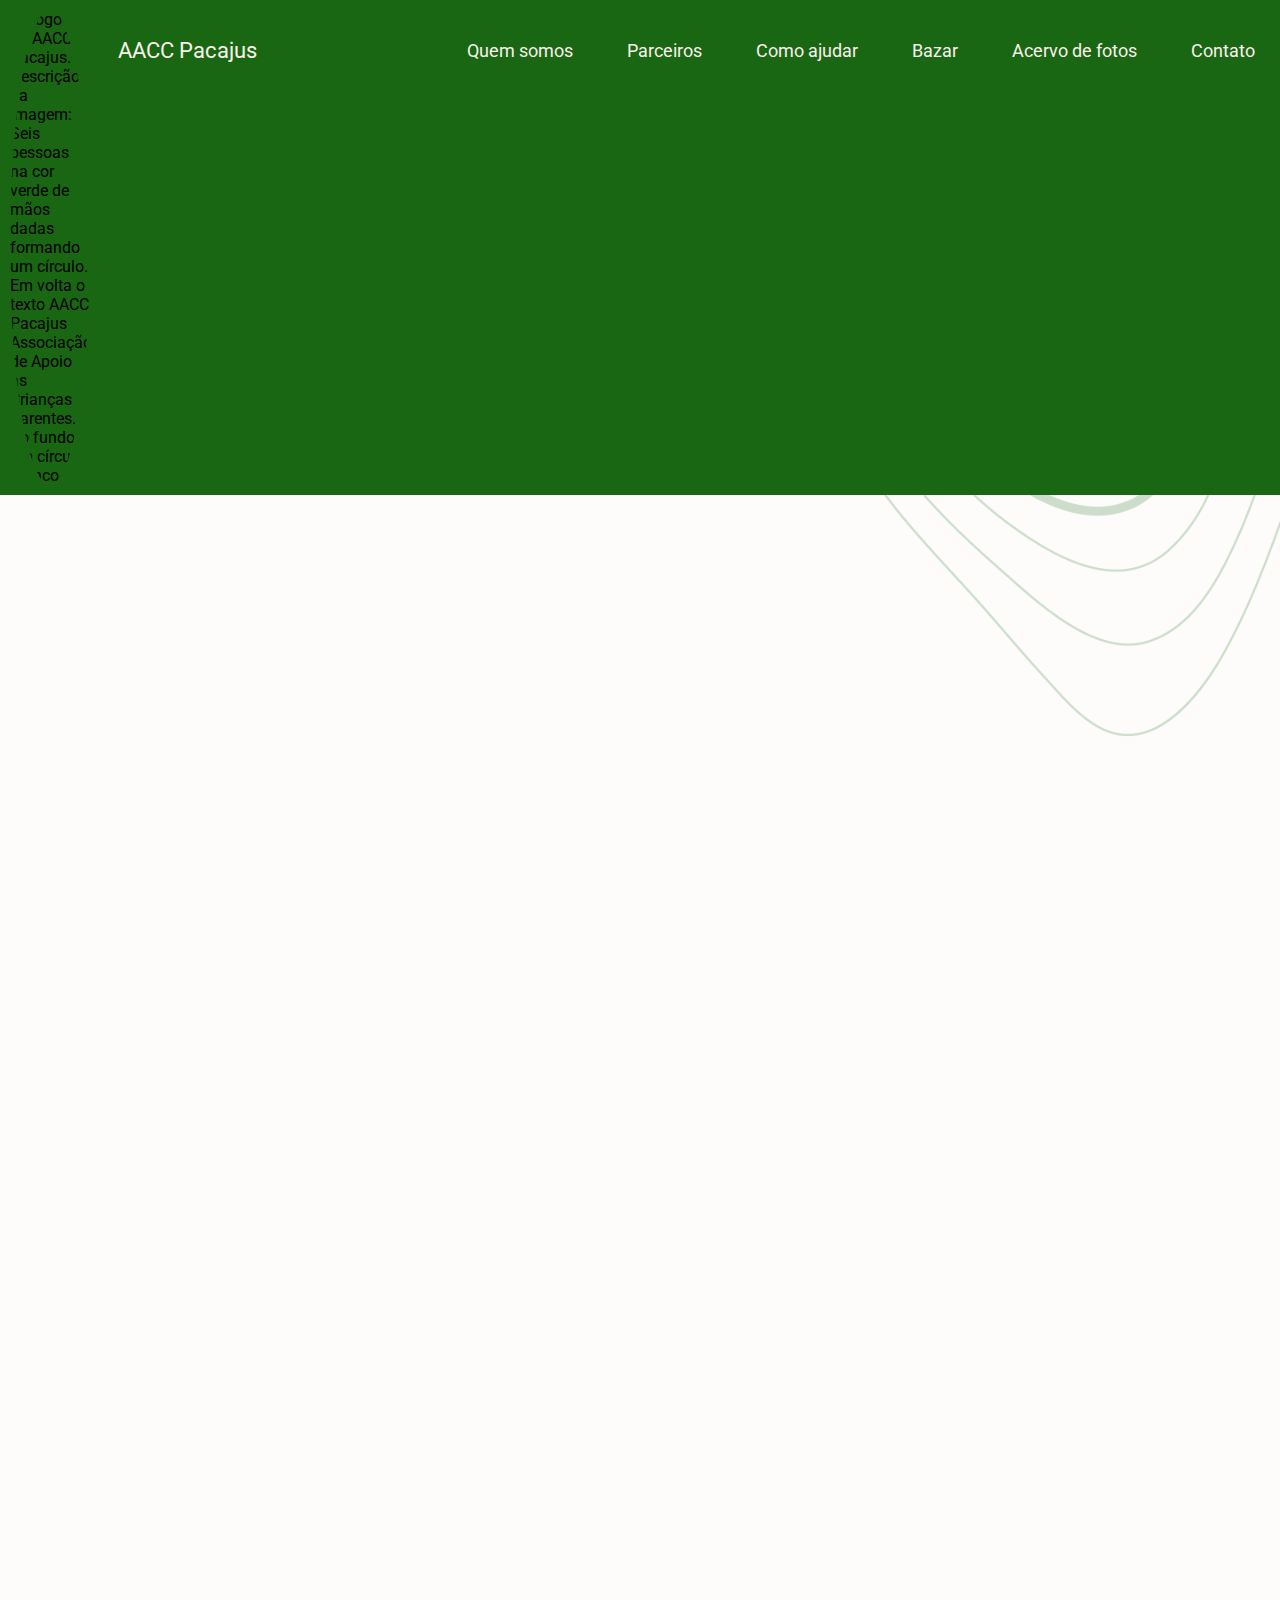
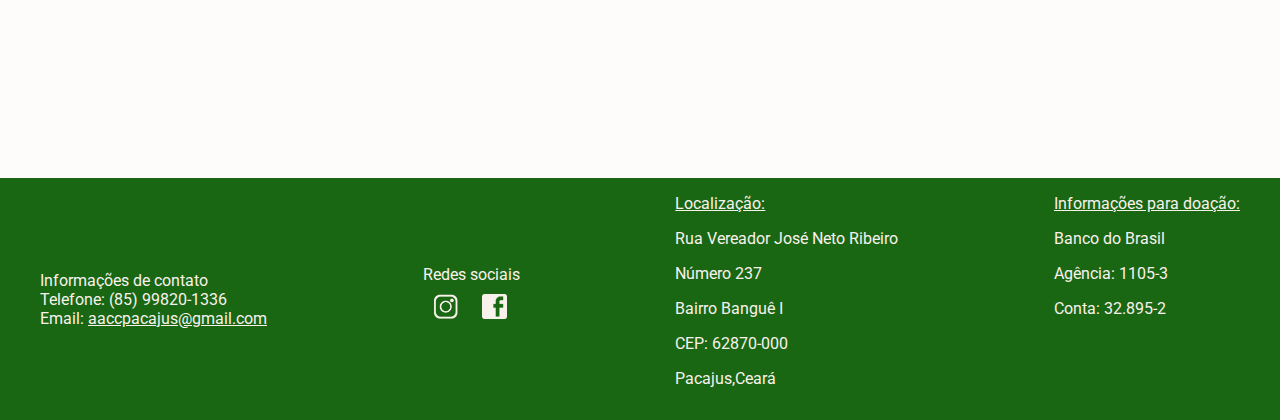
==== index.html @ 7544e8d4 "Inserção dos depoimentos na home" ====
<!DOCTYPE html>
<html lang="pt-br">
<head>
    <meta charset="UTF-8">
    <meta name="viewport" content="width=device-width, initial-scale=1.0">
    <title>Home - AACC Pacajus</title>
    <link rel="stylesheet" href="estilos/geral.css">
    <link rel="stylesheet" href="home_styles.css">
    <link rel="shortcut icon" href="assets/logo_semFundo.png">
    <link href="https://fonts.googleapis.com/css2?family=Roboto:ital@1&display=swap" rel="stylesheet">
    <link rel="stylesheet" href="https://cdnjs.cloudflare.com/ajax/libs/font-awesome/4.7.0/css/font-awesome.min.css">
    <script src="https://code.jquery.com/jquery-3.5.1.min.js"></script> 
</head>
<body>

                                                <!-- Esqueleto da barra de navegação-->

<div class="main_container">
    <header id="header">
            <div id="logo_nome">
                <img alt="Logotipo da AACC Pacajus. Descrição da imagem: Seis pessoas na cor verde de mãos dadas formando um círculo. 
                Em volta o texto AACC Pacajus Associação de Apoio às Crianças Carentes. Ao fundo um círculo branco." src="assets/logo.jpg" alt="logo" id="logo">
                <a id="nome" href="index.html" alt="Botão para página inicial AACC Pacajus">AACC Pacajus</a>
            </div>
            <nav class="nav">
                <ul>
                    <li class="item_nav"><a href="quem_somos.html" class="link">Quem somos</a></li>
                    <li class="item_nav"><a href="parceiros.html"class="link">Parceiros</a></li>
                    <li class="item_nav"><a href="como_ajudar.html" class="link">Como ajudar</a></li>
                    <li class="item_nav"><a href="bazar.html" class="link">Bazar</a></li>
                    <li class="item_nav"><a href="acervo.html" class="link">Acervo de fotos</a></li>
                    <li class="item_nav"><a href="contato.html" class="link">Contato</a></li>
                </ul>
            </nav>
        </header>

                                            <!-- Esqueleto da parte Nossa História-->

    <div class="conteudo_home">
    
        <div class="nossa_historia">
            <div>
                <h1><a href="quem_somos.html" id="head_nossa_historia">Nossa história</a></h1>
            </div>

            <div>

                <p id="paragrafo_nossa_historia">
                    Somos uma entidade sem fins lucrativos que mantém uma escola com atendimento educacional e 
                    alimentação em tempo parcial para quase 70 crianças carentes. 
                    Atuamos com muita dedicação e responsabilidade há mais de 35 anos no município de Pacajus(Ce).

            </p>

        </div>
        </div>

                                    <!-- Esqueleto do carrossel de depoimentos-->
        <div>

        <h2 id = "h2_depoimentos">Veja alguns depoimentos de pessoas da nossa ONG!</h2>

        </div>

                                            <!-- Container das frases -->

                <div class="slideshow-container">

                                        <!-- Frases e autores -->
                    <div class="mySlides">
                        <q class = "frase">
                            Estudei nas séries iniciais - educação infantil – e foram anos de muita aprendizagem, alegria e diversão. 
                            Hoje sou graduado em Educação Física e Pedagogia, e tive o prazer de retornar mais uma vez a essa instituição, 
                            como Professor de Educação Física no ano de 2013. Foi muito gratificante poder retribuir, pois de aluno retornei como professor realizando meu trabalho com amor e dedicação, 
                            da mesma forma que fizeram por mim.
                        </q>
                        <p class="author">- Júnior Aguiar, Ex - aluno e atual professor de Educação Física da ONG</p>
                    </div>
  
                    <div class="mySlides">
                        <q class="frase">Considero essa instituição a minha segunda casa e eu só tenho gratidão, 
                            pois a base de lá sempre foi amor, 
                            muita dedicação e muita doação. 
                            E todos que passavam por lá sem doavam sem medidas. 
                            Essa história não pode se perder no meio do caminho, 
                            por que lá foram acolhidas todas as famílias que chegaram à busca de assistencialismo e educação, 
                            onde o governo não atendia. </q>
                        <p class="author">- Maria Luciene Torres da Siva, Ex - professora da ONG</p>
                    </div>
  
                    <div class="mySlides">
                        <q class="frase">Não consigo passar em frente aquela instituição e não lembrar do meu passado,
                             da minha vida inteira; tudo que sou hoje é graças ao aprendizado que tive lá e as
                              pessoas que acreditaram em mim, a Dona Ozanira que sempre me incentivou a estudar, 
                              muitas vezes aconselhando como mãe, não só pra mim, mas pra todos. 
                              Não tenho palavras pra expressar que caibam nesse relato, quão grande é a 
                              importância dela na minha vida.  </q>
                        <p class="author">- Maria Deisielly da Silva Sousa, Ex - aluna da ONG</p>
                    </div>

                    <div class="mySlides">
                        <q class="frase">Meus filhos conheceram um ambiente escolar, 
                            se adaptaram, saíram de lá alfabetizados e sem dificuldade nenhuma nas outras fases escolares, 
                            tudo isso através dessa instituição. Por isso eu reafirmo, 
                            ela pra mim foi e é tudo, por que toda criança da comunidade Banguê I que entra na fase escolar passam
                             por lá e até hoje eu indico aos pais que coloquem seus filhos pra estudar lá. </q>
                        <p class="author">- Maria das Graças Freires de Lima, Mãe de ex - alunos da ONG</p>
                    </div>
                                    <!-- Botões -->

                    <a class="prev" onclick="plusSlides(-1)">&#10094;</a>
                    <a class="next" onclick="plusSlides(1)">&#10095;</a>

            </div>
  
                                <!-- Pontos -->

        <div class="dot-container" style="text-align: center;">
            <span class="dot" onclick="currentSlide(1)"></span>
            <span class="dot" onclick="currentSlide(2)"></span>
            <span class="dot" onclick="currentSlide(3)"></span>
            <span class="dot" onclick="currentSlide(4)"></span>
        </div> 

                                    <!--  Call to action  -->

        <h3 class="call_to_action">Quer nos ajudar em nossa missão? Saiba como abaixo!</h3>
        <div class="botoes_ajuda">
           <a href="como_ajudar.html"> <button class="projetos"> Clique aqui para conhecer nossos projetos </button> </a>
           <a href="https://api.whatsapp.com/send?phone=5511993404761&text=Oi, gostaria de colaborar com a AACC Pacajus!" target="_blank"><button class="whatsapp" >Clique aqui para contatar nosso Whatsapp</button> </a> 
        </div>
        
    
                            <!-- Esqueleto do carrossel de fotos da home -->

        <div class="carousel">

        <h3 class="h3"> 
            <a href="acervo.html" id="link_acervo_carrossel">Veja algumas das nossas fotos e vídeos!</a>   
        </h3>

                                    <!-- Carrossel com as fotos -->

            <div class="carousel_track_container">
                <div class="carousel_track">
                    <div class="mySlidesFoto">
                        <img class = "carousel_image" src="assets/foto_carrossel_1.jpg" alt="" >
                        <img class = "carousel_image" src="assets/foto_carrossel_2.jpg" alt="" >
                        <img class = "carousel_image" src="assets/foto_carrossel_3.jpg" alt="" >
                    </div>
                    <div class="mySlidesFoto">
                        <img class = "carousel_image" src="assets/foto_carrossel_4.jpg" alt="" >
                        <img class = "carousel_image" src="assets/foto_carrossel_5.jpg" alt="" >
                        <img class = "carousel_image" src="assets/foto_carrossel_6.jpg" alt="" >
                    </div>
                    <div class="mySlidesFoto">
                        <img class = "carousel_image" src="assets/foto_carrossel_7.jpg" alt="" >
                        <img class = "carousel_image" src="assets/foto_carrossel_8.jpg" alt="" >
                        <img class = "carousel_image" src="assets/foto_carrossel_9.jpg" alt="" >
                    </div>
                </div>
            </div>

                                            <!-- Botões-->

            <a class="prevFoto" onclick="plusSlidesFoto(-1)">&#10096;</a>
            <a class="nextFoto" onclick="plusSlidesFoto(1)">&#10097;</a>


                                    <!-- Pontos indicadores-->
                                    
            <div class="dot-container">
                <span class="dotFoto" onclick="currentSlideFoto(1)"></span>
                <span class="dotFoto" onclick="currentSlideFoto(2)"></span>
                <span class="dotFoto" onclick="currentSlideFoto(3)"></span>
            </div>

        </div>

    </div>
                                <!-- Esqueleto do footer-->

    <footer class="footer">
        <ul class="informacoes">
            <div class="div_info_contato">
                <ul class="informacoes_contato">
                    <header> Informações de contato</header>
                    <li>Telefone: (85) 99820-1336</li>
                    <li>Email: <a href="" class="link_rodape">aaccpacajus@gmail.com</a></li>
                </ul>
            </div>
            <div class = "redes_sociais">
                <div class="icones_redes_sociais">
                    <header>Redes sociais</header>
                    <a href="https://www.instagram.com/aaccpacajus/" target="_blank"><img class = "logo_rede_social" src="assets/instagram.png" alt=""></a>
                    <a href="https://www.facebook.com/aaccpacajus" target="_blank"><img class = "logo_rede_social" src="assets/facebook.png" alt=""></a>
                </div>
            </div>
            <div id="localizacao">
                <header><a href=" https://www.google.com.br/maps/place/R.+Ver.+Jos%C3%A9+Neto+Ribeiro,+Pacajus+-+CE,+62870-000/@-4.1893968,-38.4652923,17z/data=!3m1!4b1!4m5!3m4!1s0x7b8b9b7cc251acb:0xc4eb4350cea33ed6!8m2!3d-4.1893968!4d-38.4631036" target="_blank"  class="link_rodape">Localização: </a></header>
                    <p>Rua Vereador José Neto Ribeiro</p>
                    <p>Número 237</p>
                    <p>Bairro Banguê I</p>
                    <p>CEP: 62870-000</p>
                    <p>Pacajus,Ceará</p>
            </div>
            <div id="doacao">
                <header id="info_doacao"><a href="como_ajudar.html" class="link_rodape">Informações para doação:</a></header>
                    <p>Banco do Brasil</p>
                    <p>Agência: 1105-3</p>
                    <p>Conta: 32.895-2</p>
            </div>
        </ul>
    </footer>
</div>

<script src = "home_carrossel_fotos.js"></script>
<script src="home_carrossel_depoimentos.js"></script>
<script src="formatacao_navbar.js"></script>
<script>

    $(document).ready(function(){
    $('#head_nossa_historia').hide();
    setTimeout(function(){
        $('#head_nossa_historia').fadeIn('slow')
        },900)
    })

    $(document).ready(function(){
        $('#paragrafo_nossa_historia').hide();
        setTimeout(function(){
            $('#paragrafo_nossa_historia').fadeIn('slow')
        },1000)
    })

    $(document).ready(function(){
        $('#h2_depoimentos').hide();
        setTimeout(function(){
            $('#h2_depoimentos').fadeIn('slow')
        },1200)
    })

    $(document).ready(function(){
        $('.frase').hide();
        setTimeout(function(){
            $('.frase').fadeIn('slow')
        },1400)
    })

    $(document).ready(function(){
        $('.author').hide();
        setTimeout(function(){
            $('.author').fadeIn('slow')
        },1400)
    })

    $(document).ready(function(){
        $('.prev').hide();
        setTimeout(function(){
            $('.prev').fadeIn('slow')
        },1400)
    })

    $(document).ready(function(){
        $('.next').hide();
        setTimeout(function(){
            $('.next').fadeIn('slow')
        },1400)
    })

    $(document).ready(function(){
        $('.dot').hide();
        setTimeout(function(){
            $('.dot').fadeIn('slow')
        },1400)
    })

    $(document).ready(function(){
        $('.call_to_action').hide();
        setTimeout(function(){
            $('.call_to_action').fadeIn('slow')
        },1600)
    })

    $(document).ready(function(){
        $('.botoes_ajuda').hide();
        setTimeout(function(){
            $('.botoes_ajuda').fadeIn('slow')
        },1600)
    })

    $(document).ready(function(){
        $('.botoes_ajuda').hide();
        setTimeout(function(){
            $('#link_acervo_carrossel').fadeIn('slow')
        },1800)
    })

    $(document).ready(function(){
        $('#link_acervo_carrossel').hide();
        setTimeout(function(){
            $('#link_acervo_carrossel').fadeIn('slow')
        },2000)
    })

    $(document).ready(function(){
        $('.carousel_image').hide();
        setTimeout(function(){
            $('.carousel_image').fadeIn('slow')
        },2200)
    })

    $(document).ready(function(){
        $('.dotFoto').hide();
        setTimeout(function(){
            $('.dotFoto').fadeIn('slow')
        },2200)
    })

    $(document).ready(function(){
        $('.prevFoto').hide();
        setTimeout(function(){
            $('.prevFoto').fadeIn('slow')
        },2200)
    })

    $(document).ready(function(){
        $('.nextFoto').hide();
        setTimeout(function(){
            $('.nextFoto').fadeIn('slow')
        },2200)
    })

</script>

</body>
</html>

<!-- background-image: url('assets/Desktop\ -\ 4.png');-->
---- estilos/geral.css ----
/*
                            Formatação geral da página (fonte e imagem de fundo)
*/

body{
    font-family: 'Roboto', sans-serif;
    background-size: cover;
    background-attachment: fixed;
    background-color: #FAF1ED;
    height: 100%;
    width: 100%;
    position: relative;
    margin: 0 auto;
    padding: 0;
    padding-bottom: 242px;
}

.main_container{
    min-height: 100vh;
    min-width: auto;
    overflow: hidden;
    display: block;
    position: relative;
    padding: 0 0 100px 0;
    margin: 0 auto;
}

.conteudo_home{
    margin-left: 60px;
    display: flex;
    flex-direction: column;
    justify-content: space-between;
    align-content: space-between;
    background-color: none;
    height: 400px;
}

.conteudo{
    margin-top: 100px;
}

/*
     #4DC44A;                               Formatação da barra de navegação
*/


#header{
    background-color: #196712;
    /*padding: 0 20px;*/
    position: fixed;
    overflow: hidden;
    transition: 0.4s;
    width: 100%;
    margin: 0;
    z-index: 99;
    top: 0;
}

#header::after{
    content: '';
    display: table;
    clear: both; 
}

#logo_nome {
    position: relative;
    bottom: auto;
    float: left;
}

#logo {
    width: 80px;
    height: 100%;
    border-radius: 50%;
    float: left;
    transition: 0.4s;
    display: inline;
    margin: 10px;
    position: relative;
}

#nome {
    color: #FAF1ED;
    font-size: 1.72vw;
    margin-left: 18px;
    transition: 0.4s;
    display: inline;
    position: relative;
    float: right;
    padding: 37.5px 0;
    text-decoration: none;
    text-transform: none;
}

.nav {
    position: relative;
    bottom: auto;
    float: right;
    background-color: #196712;
}

.nav ul {
    margin: 0;
    padding: 0;
}

.item_nav{
    list-style: none;
    display: inline-block;
    position: relative;
    font-size: 1.41vw;
    transition: 0.4s;
}

.link{
    color: #FAF1ED;
    text-decoration: none;
    text-transform: none;
    padding: 39.5px 25px;
    transition: 0.4s;
    display: inline-block;
}

#header a::before{
    content: '';
    display: block;
    height: 5px;
    width: 0;
    background-color: #FAF1ED;
    position: absolute;
    top: 0;
    left: 0;
    transition: 0.1s;
}

#header a:hover::before{
    width: 100%;
}

/*

                                Formatação do rodapé

*/

.footer{
    background-color:  #196712;
    position: absolute;
    bottom: 0;
    width: 100%;
    color: #FAF1ED;
}

.informacoes,.informacoes_contato{
    list-style: none;
}

.link_rodape{
    color: #FAF1ED;
    text-decoration: underline;
    text-transform: none;
}

.link_rodape:hover{
    background-color: #FAF1ED;
    text-decoration: none;
    font-style:italic;
    color: #196712;
}

.informacoes{
    display: flex;
    flex-direction: row;
    justify-content: space-between;
    padding-left: 0px;
}

.div_info_contato{
    display: flex;
    flex-direction: column;
    justify-content: center;
    align-items: center;
}

.logo_rede_social{
    color: #FAF1ED;
    width: 25px;
    height: 25px;
    margin: 10px;
}

#info_doacao{
    margin-right: 40px;
}

#localizacao{
    vertical-align: middle;
}

.redes_sociais{
    display: flex;
    flex-direction: column;
    justify-content: center;
    top: 50%;
}
---- home_styles.css ----
/*

###############################################################################################################                                               #####################
                                               

                                                Formatação desktop



##############################################################################################################                                               #####################

*/

/*
                            Formatação geral da página (fonte e imagem de fundo)
*/

body{
    background-image: url('assets/Desktop\ -\ 4.png');
    margin: 0;
    padding: 0;
    height: 100%;
}

.main_container{
    min-height: 100px;
    padding-bottom: 100px;
    background: rgba(255, 255, 255, 0.78);
}

.conteudo_home{
    display: inline-block;
    flex-direction: row;
    justify-content: baseline;
    align-content: center;
    background-color: none;
    height: 1800px;
    margin-bottom: 20px;
    margin-top: 100px;
    min-height: 60%;
}

.nossa_historia{
    height: 150px;
    padding-top: 30px;
    width: 100%;
    padding-bottom: 30px;
    display: inline-block;
}

#head_nossa_historia{
    color: black;
    text-decoration: none;
    text-transform: none;
    font-family: 'Roboto', sans-serif;
    font-size: 40px;
}

#head_nossa_historia:hover{
    color:#2E8A54;
}

#head_nossa_historia::before{
    background-color: #444444;
    position: absolute;
}

#paragrafo_nossa_historia{
    font-family: 'Roboto', sans-serif;
    font-size: 20px;
}
/*

                                            Formatação do carrossel de depoimentos

*/

 /* Container das frases */
 .slideshow-container {
    position: relative;
    width: 90%;
    margin-left: 50px;
    left: 0;
  }
  
  /* Slides */
  .mySlides {
    display: none;
    padding: 80px;
    text-align: center;
  }
  
  /* Botões */
  .prev, .next {
    cursor: pointer;
    position: absolute;
    top: 50%;
    width: auto;
    margin-top: -30px;
    padding: 16px;
    color: #888;
    font-weight: bold;
    font-size: 20px;
    border-radius: 0 3px 3px 0;
    user-select: none;
  }
  
  /* Position the "next button" to the right */
  .next {
    position: absolute;
    right: 0;
    border-radius: 3px 0 0 3px;
  }
  
  /* On hover, add a black background color with a little bit see-through */
  .prev:hover, .next:hover {
    background-color: #2E8A54;
    opacity: 0.8;
    color: white;
  }
  
  /* Container dos pontos */
  .dot-container {
    text-align: center;
    padding: 20px;
    background-color: transparent;
  }
  
  /* Pontos */
  .dot {
    cursor: pointer;
    height: 15px;
    width: 15px;
    margin: 0 2px;
    background-color: #bbb;
    border-radius: 50%;
    display: inline-block;
    transition: background-color 0.6s ease;
  }
  
  /* Desmarcando pontos não ativados */
  .active, .dot:hover {
    background-color: #717171;
  }
  
  /* Fonte itálica */
  q {
      font-style: italic;
    }
  
  .author {
      color: black;
    } 

  #h2_depoimentos{
      font-family: 'Roboto',sans-serif;
      font-size: 40px;
  }

  .frase{
      font-family: 'Roboto',sans-serif;
      font-size: 30px;
  }

  .author{
      font-family: 'Roboto',sans-serif;
      font-size: 20px;
  }

/*

                                    Formatação área call to action

*/

.call_to_action{
    font-size: 40px;
    font-family: 'Roboto',sans-serif;
    text-align: center;
    margin-bottom: 100px;
}

.projetos,.whatsapp{
    background-color: #196712;
    color: white;
    border-radius: 10px;
    font-size: 25px;
    padding: 10px 10px 10px 10px;
    cursor: pointer;
}

.projetos:hover,.whatsapp:hover{
    background-color: white;
    color:#196712;
    transition: 0.3s;
}

.botoes_ajuda{
    margin-bottom: 100px;
    display: flex;
    flex-direction: row;
    justify-content: space-around;
}

/*

                                                Formatação do carrossel de fotos

*/

.h3{
    font-family: 'Roboto', sans-serif;
    font-size: 40px;
}

#link_acervo_carrossel {
    color: black;
    text-decoration: none;
    text-transform: none;
    font-family: 'Roboto', sans-serif;
}

#link_acervo_carrossel:hover{
    color: #2E8A54;
}

/* Container das fotos */
.carousel_track_container {
    position: relative;
    width: 90%;
    margin-left: 50px;
    left: 0;
    padding-top: 20px;
  }
  
  /* Slides */

.mySlidesFoto{
    display: flex;
    flex-direction: row;
    justify-content: space-between;
    align-items: center;
    margin-left: 24px;
}
  
  /* Botões */
  .prevFoto, .nextFoto {
    cursor: pointer;
    position: absolute;
    top: 50%;
    width: auto;
    margin-top: -30px;
    padding: 16px;
    color: #888;
    font-weight: bold;
    font-size: 20px;
    border-radius: 0 3px 3px 0;
    user-select: none;
  }
  
  /* Position the "next button" to the right */
  .nextFoto {
    position: absolute;
    right: 0;
    border-radius: 3px 0 0 3px;
  }
  
  /* On hover, add a black background color with a little bit see-through */
  .prevFoto:hover, .nextFoto:hover {
    background-color: #2E8A54;
    opacity: 0.8;
    color: white;
  }
  
  /* Container dos pontos */
  .dotFoto-container {
    text-align: center;
    padding: 20px;
    background-color: transparent;
  }
  
  /* Pontos */
  .dotFoto {
    cursor: pointer;
    height: 15px;
    width: 15px;
    margin: 0 2px;
    background-color: #bbb;
    border-radius: 50%;
    display: inline-block;
    transition: background-color 0.6s ease;
  }
  
  /* Desmarcando pontos não ativados */
  .active, .dotFoto:hover {
    background-color: #717171;
  }

  .carousel{
    position: absolute;
    height: 400px;
    width: 90%;
    margin: 0 auto;
    padding: 10px;
}

.carousel_image{
    width: 250px;
    height: 250px;
    object-fit: cover;
    margin-left: 75px;
}

.carousel_nav{
    display: flex;
    flex-direction: row;
    justify-content: center;
    padding: 10px 0;
    margin: 0 15px;
}



/*

#################################################################################################################                                                ########################
                                                   


                                                Formatação tablets




#################################################################################################################                                                ########################


*/

@media screen and (max-width: 768px){
    
    /*   
                                            Formatações gerais  
    */
    
    body{
        background: blue;
    }
    

    /* 
                                        Formatações da barra de navegação 
    */

    #header{
        background-color: #2E8A54;
        /*padding: 0 20px;*/
        position: relative;
        overflow: hidden;
        transition: 0.4s;
        width: 100%;
        margin: 0;
        z-index: 2;
        top: 0;
    }
    
    .lista_items{
        position: absolute;
        right: 0px;
        height: 150vh;
        top: 20vh;
        display: flex;
        flex-direction: column ;
        color: red;
        margin: auto;
    }

    .nav {
        position: relative;
        margin: auto;
    }

    .burger{
        margin: auto;
        width:16px;
        height: auto;
        display: auto;
    }
    

    /* 
                                            Formatações nossa história 
    */

    
    /* 
                                        Formatações do carrrosel de depoimentos 
    */


  #h2_depoimentos{
      font-family: 'Roboto',sans-serif;
      font-size: 30px;
  }

  .frase{
      font-family: 'Roboto',sans-serif;
      font-size: 30px;
  }

  .author{
      font-family: 'Roboto',sans-serif;
      font-size: 20px;
  }

    /* 
                                            Formatações do carrossel de fotos 
    */

    .h3{
        font-family: 'Roboto', sans-serif;
        font-size: 30px;
    }
    
    #link_acervo_carrossel {
        color: black;
        text-decoration: none;
        text-transform: none;
        font-family: 'Roboto', sans-serif;
    }
    
    #link_acervo_carrossel:hover{
        color: #2E8A54;
    }
    
    /* Container das fotos */
    .carousel_track_container {
        position: relative;
        width: 90%;
        margin-left: 50px;
        left: 0;
        padding-top: 20px;
      }
      
      /* Slides */
    
    .mySlidesFoto{
        display: flex;
        flex-direction: row;
        justify-content: space-between;
        align-items: center;
        margin-left: 24px;
    }
      
      /* Botões */
      .prevFoto, .nextFoto {
        cursor: pointer;
        position: absolute;
        top: 50%;
        width: auto;
        margin-top: -30px;
        padding: 16px;
        color: #888;
        font-weight: bold;
        font-size: 20px;
        border-radius: 0 3px 3px 0;
        user-select: none;
      }
      
      /* Position the "next button" to the right */
      .nextFoto {
        position: absolute;
        right: 0;
        border-radius: 3px 0 0 3px;
      }
      
      /* On hover, add a black background color with a little bit see-through */
      .prevFoto:hover, .nextFoto:hover {
        background-color: #2E8A54;
        opacity: 0.8;
        color: white;
      }
      
      /* Container dos pontos */
      .dotFoto-container {
        text-align: center;
        padding: 20px;
        background-color: transparent;
      }
      
      /* Pontos */
      .dotFoto {
        cursor: pointer;
        height: 15px;
        width: 15px;
        margin: 0 2px;
        background-color: #bbb;
        border-radius: 50%;
        display: inline-block;
        transition: background-color 0.6s ease;
      }
      
      /* Desmarcando pontos não ativados */
      .active, .dotFoto:hover {
        background-color: #717171;
      }
    
      .carousel{
        position: absolute;
        height: 400px;
        width: 90%;
        margin: 0 auto;
        padding: 10px;
    }
    
    .carousel_image{
        width: 110px;
        height: 110px;
        object-fit: cover;
        margin-left: 45px;
    }
    
    .carousel_nav{
        display: flex;
        flex-direction: row;
        justify-content: center;
        padding: 10px 0;
        margin: 0 15px;
    }

    /* 
                                            Formatações do footer 
    */

    .footer{
        background-color:  #196712;
        position: absolute;
        bottom: 0;
        width: 100%;
        color: #FAF1ED;
    }
    
    .informacoes,.informacoes_contato{
        list-style: none;
    }
    
    .link_rodape{
        color: black;
        text-decoration: none;
        text-transform: none;
    }
    
    .link_rodape:hover{
        color:white;
        font-style:italic;
    }
    
    .informacoes{
        display: flex;
        flex-direction: row;
        justify-content: space-between;
        padding-left: 0px;
    }
    
    .div_info_contato{
        display: flex;
        flex-direction: column;
        justify-content: center;
        align-items: center;
    }
    
    .logo_rede_social{
    
        width: 20px;
        height: 20px;
        margin: 10px;
    }
    
    #info_doacao{
        margin-right: 20px;
    }
    
    #localizacao{
        vertical-align: middle;
    }
    
    .redes_sociais{
        display: flex;
        flex-direction: column;
        justify-content: center;
        top: 50%;
    }
}

/*

#################################################################################################################                                                ########################
                                                

                                            Formatação celulares



#################################################################################################################                                                ########################


*/

@media screen and (max-width: 500px){

    /*   Formatações gerais  */
    
    body{
        background: violet;
    }

    .conteudo_home{
        height: 1250px;
    }

    .main_container{
        min-height: 100px;
        min-width: auto;
        overflow: hidden;
        display: block;
        position: relative;
        padding-bottom: 100px;
        margin-bottom: auto;
    }
    
    .conteudo_home{
        margin-left: 60px;
        display: inline-block;
        flex-direction: row;
        justify-content: baseline;
        align-content: center;
        background-color: none;
        height: 1250px;
        margin-bottom: 20px;
        margin-top: 100px;
        min-height: 60%;
    }

    /* Formatações da barra de navegação */

    #header{
        background-color: #2E8A54;
        /*padding: 0 20px;*/
        position: fixed;
        overflow: hidden;
        transition: 0.4s;
        width: 100%;
        margin: 0;
        z-index: 99;
        top: 0;
    }
    
    #header::after{
        content: '';
        display: table;
        clear: both; 
    }
    
    #logo_nome {
        position: relative;
        bottom: auto;
        float: left;
    }
    
    #logo {
        width: 80px;
        height: 100%;
        border-radius: 50%;
        float: left;
        transition: 0.4s;
        display: inline;
        margin: 10px;
        position: relative;
    }
    
    #nome {
        color: #000;
        font-size: 22px;
        margin-left: 18px;
        transition: 0.4s;
        display: inline;
        position: relative;
        float: right;
        padding: 37.5px 0;
        text-decoration: none;
        text-transform: none;
    }
    
    .nav {
        position: relative;
        bottom: auto;
        float: right;
    }
    
    .nav ul {
        margin: 0;
        padding: 0;
    }
    
    .icon{
        display: none;
    }
    
    .item_nav{
        list-style: none;
        display: inline-block;
        position: relative;
        font-size: 18px;
        transition: 0.4s;
    }
    
    .link{
        color: #000;
        text-decoration: none;
        text-transform: none;
        padding: 39.5px 25px;
        transition: 0.4s;
        display: inline-block;
    }
    
    #header a:hover{
        color: #fff;
    }
    
    #header a::before{
        content: '';
        display: block;
        height: 5px;
        width: 0;
        background-color: #fff;
        position: absolute;
        top: 0;
        left: 0;
        transition: 0.1s;
    }
    
    #header a:hover::before{
        width: 100%;
    }
    
    /* Formatações nossa história */

    .nossa_historia{
        height: 150px;
        padding-top: 30px;
        width: 88%;
        padding-bottom: 30px;
        display: inline-block;
    }
    
    #head_nossa_historia{
        color: black;
        text-decoration: none;
        text-transform: none;
        font-family: 'Roboto', sans-serif;
        font-size: 40px;
    }
    
    #head_nossa_historia:hover{
        color:#2E8A54;
    }
    
    #head_nossa_historia::before{
        background-color: #444444;
        position: absolute;
    }
    
    #paragrafo_nossa_historia{
        font-family: 'Roboto', sans-serif;
        font-size: 20px;
    }

    /* Formatações do carrrosel de depoimentos */


    /* Container das frases */
 .slideshow-container {
    position: relative;
    width: 90%;
    margin-left: 50px;
    left: 0;
  }
  
  /* Slides */
  .mySlides {
    display: none;
    padding: 80px;
    text-align: center;
  }
  
  /* Botões */
  .prev, .next {
    cursor: pointer;
    position: absolute;
    top: 50%;
    width: auto;
    margin-top: -30px;
    padding: 16px;
    color: #888;
    font-weight: bold;
    font-size: 20px;
    border-radius: 0 3px 3px 0;
    user-select: none;
  }
  
  /* Position the "next button" to the right */
  .next {
    position: absolute;
    right: 0;
    border-radius: 3px 0 0 3px;
  }
  
  /* On hover, add a black background color with a little bit see-through */
  .prev:hover, .next:hover {
    background-color: #2E8A54;
    opacity: 0.8;
    color: white;
  }
  
  /* Container dos pontos */
  .dot-container {
    text-align: center;
    padding: 20px;
    background-color: transparent;
  }
  
  /* Pontos */
  .dot {
    cursor: pointer;
    height: 15px;
    width: 15px;
    margin: 0 2px;
    background-color: #bbb;
    border-radius: 50%;
    display: inline-block;
    transition: background-color 0.6s ease;
  }
  
  /* Desmarcando pontos não ativados */
  .active, .dot:hover {
    background-color: #717171;
  }
  
  /* Fonte itálica */
  q {
      font-style: italic;
    }
  
  .author {
      color: black;
    } 

  #h2_depoimentos{
      font-family: 'Roboto',sans-serif;
      font-size: 30px;
  }

  .frase{
      font-family: 'Roboto',sans-serif;
      font-size: 30px;
  }

  .author{
      font-family: 'Roboto',sans-serif;
      font-size: 20px;
  }
    
    /* Formatações do carrossel de fotos */

    .h3{
        font-family: 'Roboto', sans-serif;
        font-size: 22px;
        margin-right: 20px;
    }

    .carousel_image{
        width: 50px;
        height: 50px ;
        object-fit: cover;
        margin-left: 25px;
        margin-right: 20px;
    };    

    /* Formatações do footer */
    
    .footer{
        background-color:  #196712;
        position: fixed;
        bottom: 0;
        width: 100%;
        color: #FAF1ED;
        flex-shrink: 0;
    }
    
    .informacoes,.informacoes_contato{
        list-style: none;
    }
    
    .link_rodape{
        color: #FAF1ED;
        text-decoration: underline;
        text-transform: none;
    }
    
    .link_rodape:hover{
        background-color: #FAF1ED;
        text-decoration: none;
        font-style:italic;
        color: #196712;
    }
    
    .informacoes{
        display: flex;
        flex-direction: row;
        justify-content: space-between;
        padding-left: 0px;
    }
    
    .div_info_contato{
        display: flex;
        flex-direction: column;
        justify-content: center;
        align-items: center;
    }
    
    .logo_rede_social{
        color: #FAF1ED;
        width: 25px;
        height: 25px;
        margin: 10px;
    }
    
    #info_doacao{
        margin-right: 40px;
    }
    
    #localizacao{
        vertical-align: middle;
    }
    
    .redes_sociais{
        display: flex;
        flex-direction: column;
        justify-content: center;
        top: 50%;
    }
    
}
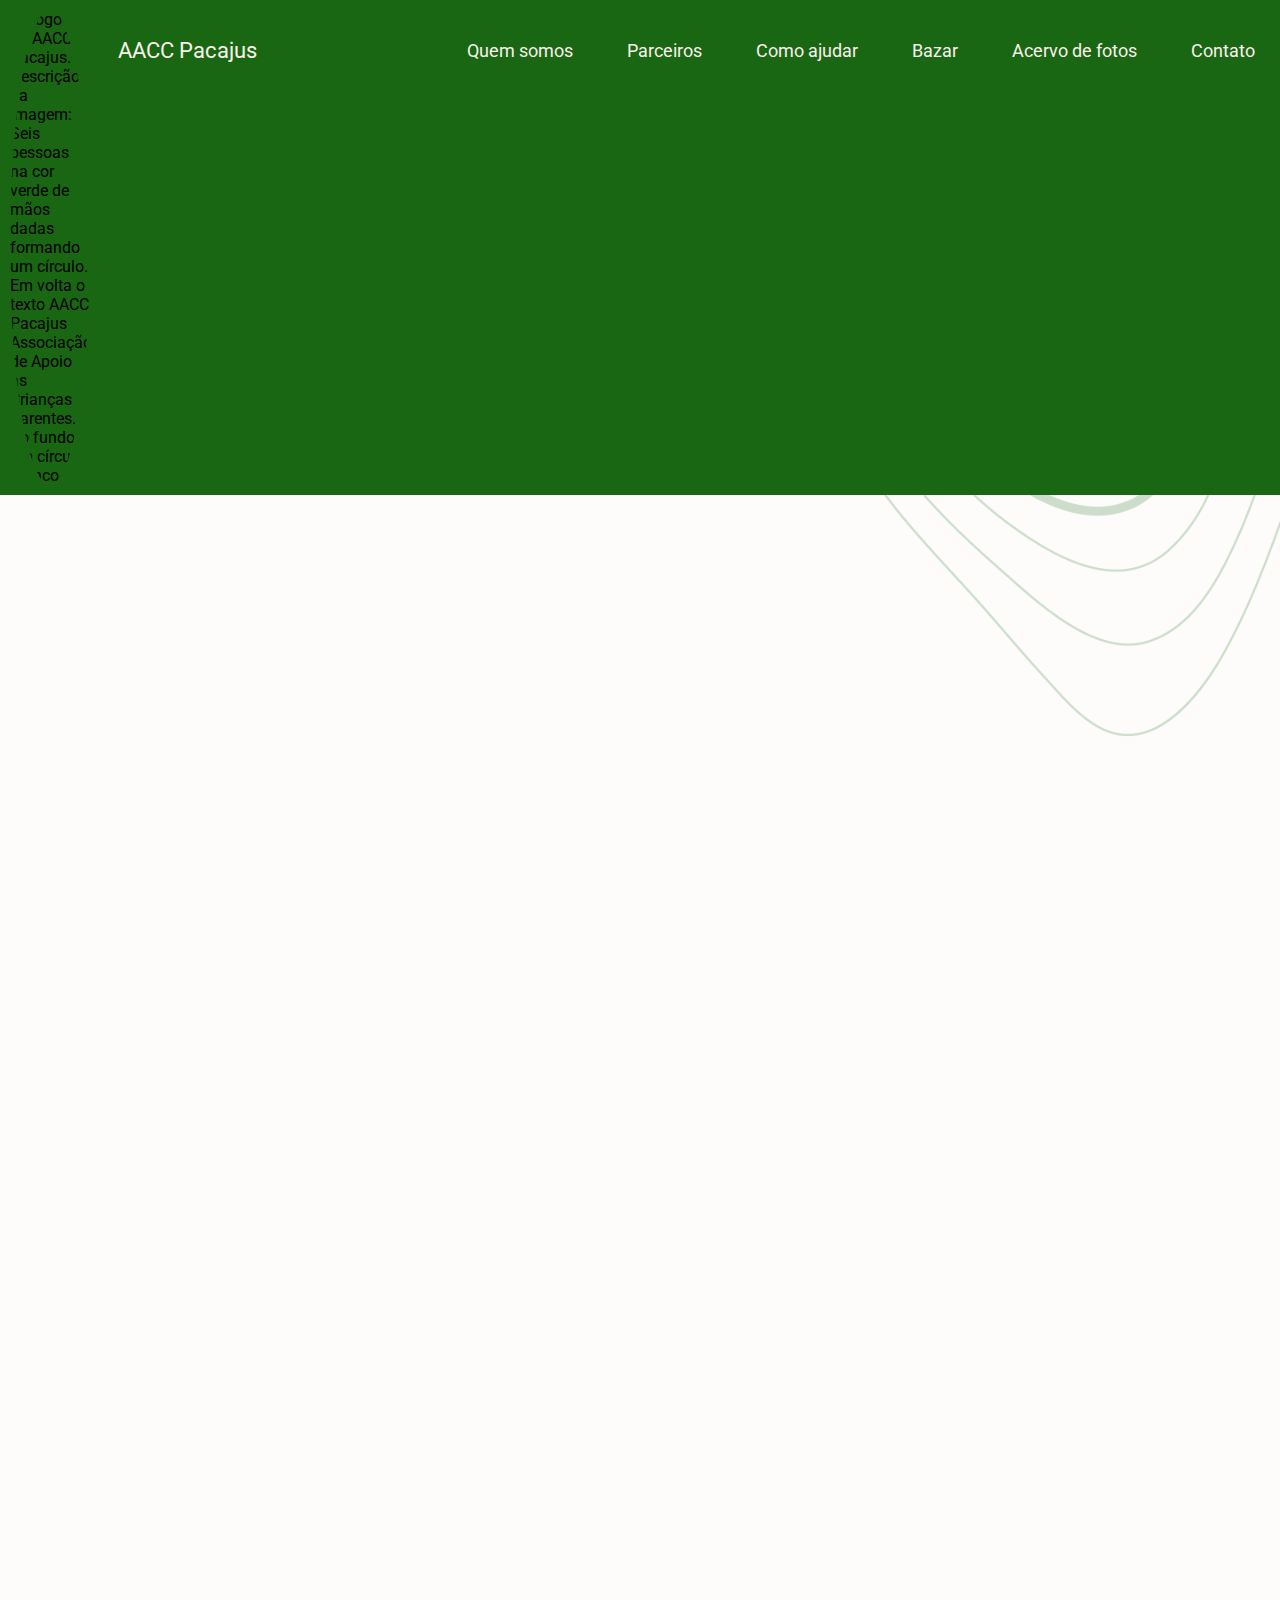
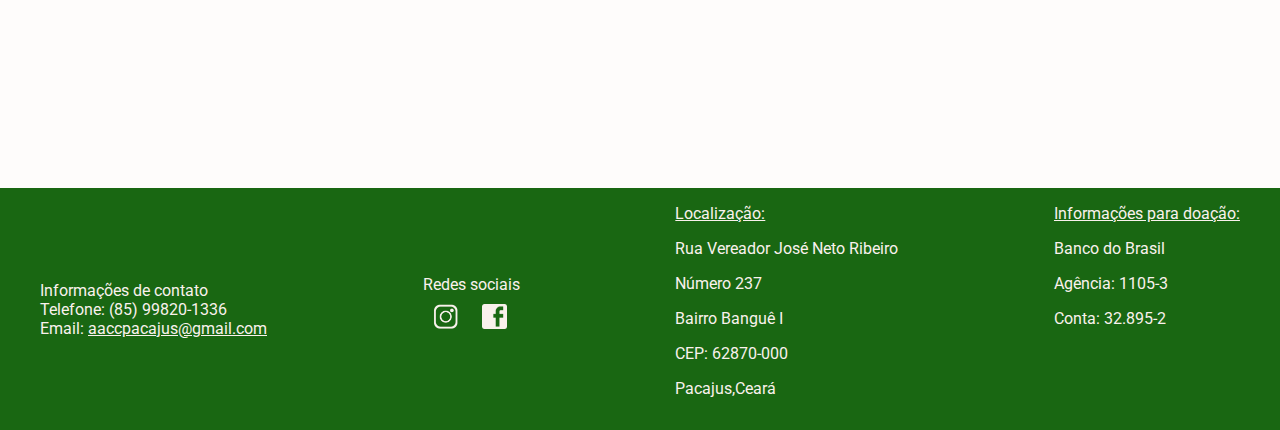
==== commit f13bd3f2: "Mudanças no css da home" ====
--- a/index.html
+++ b/index.html
@@ -94,7 +94,7 @@
                               pessoas que acreditaram em mim, a Dona Ozanira que sempre me incentivou a estudar, 
                               muitas vezes aconselhando como mãe, não só pra mim, mas pra todos. 
                               Não tenho palavras pra expressar que caibam nesse relato, quão grande é a 
-                              importância dela na minha vida.  </q>
+                              importância dela na minha vida .   </q>
                         <p class="author">- Maria Deisielly da Silva Sousa, Ex - aluna da ONG</p>
                     </div>
 
--- a/home_styles.css
+++ b/home_styles.css
@@ -34,7 +34,7 @@
     justify-content: baseline;
     align-content: center;
     background-color: none;
-    height: 1800px;
+    height: 1810px;
     margin-bottom: 20px;
     margin-top: 100px;
     min-height: 60%;
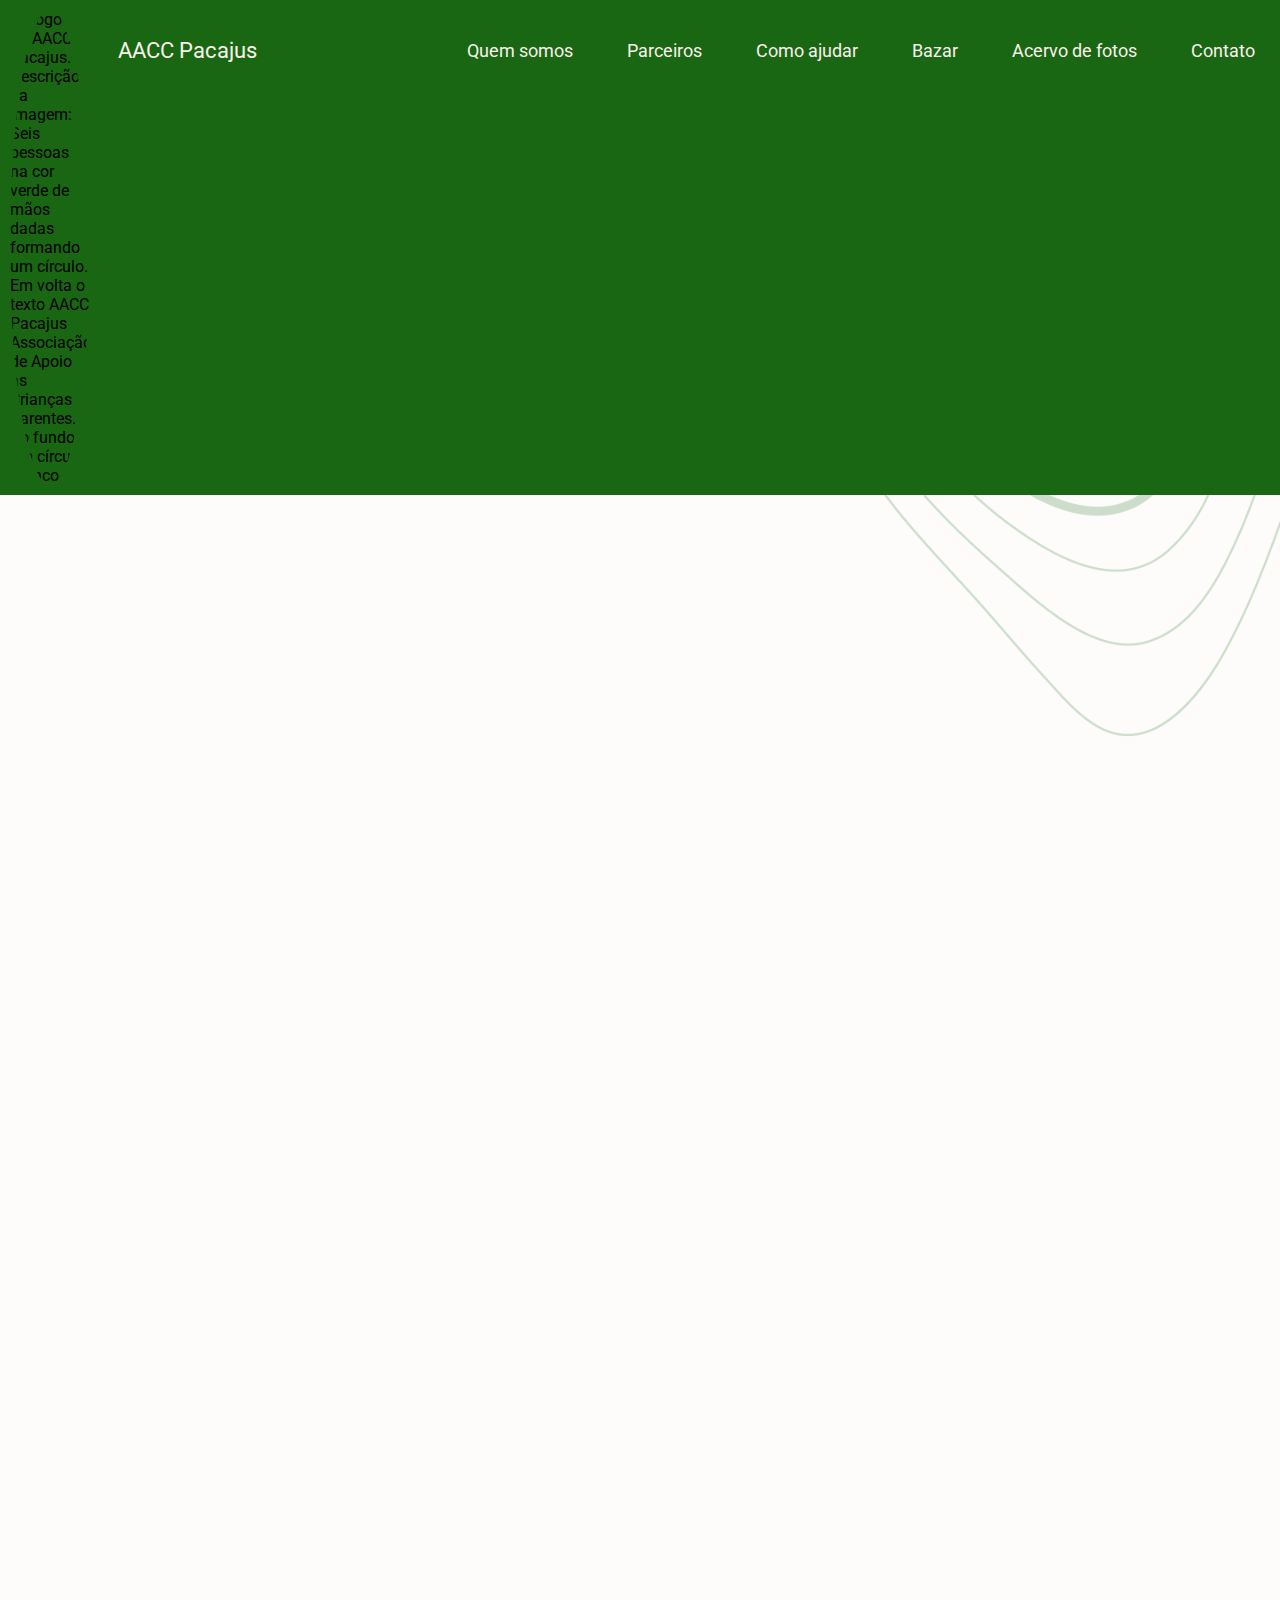
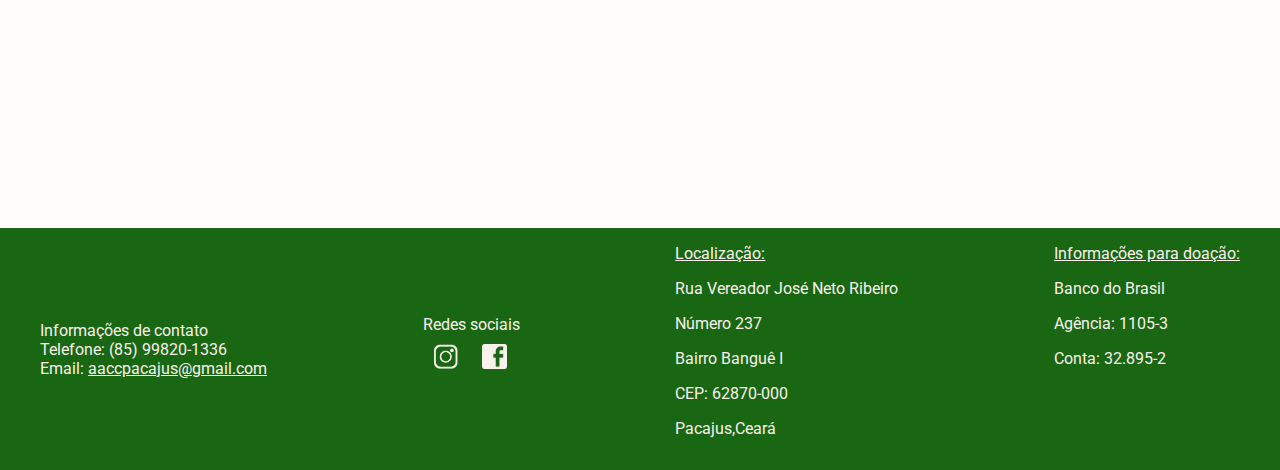
==== commit 03e1c949: "Correções da seta do carrossel de fotos" ====
--- a/index.html
+++ b/index.html
@@ -127,7 +127,7 @@
         <h3 class="call_to_action">Quer nos ajudar em nossa missão? Saiba como abaixo!</h3>
         <div class="botoes_ajuda">
            <a href="como_ajudar.html"> <button class="projetos"> Clique aqui para conhecer nossos projetos </button> </a>
-           <a href="https://api.whatsapp.com/send?phone=5511993404761&text=Oi, gostaria de colaborar com a AACC Pacajus!" target="_blank"><button class="whatsapp" >Clique aqui para contatar nosso Whatsapp</button> </a> 
+           <a href="https://api.whatsapp.com/send?phone=5511993404761&text=Oi, gostaria de colaborar com a AACC Pacajus?" target="_blank"><button class="whatsapp" >Clique aqui para contatar nosso Whatsapp</button> </a> 
         </div>
         
     
--- a/home_styles.css
+++ b/home_styles.css
@@ -34,7 +34,7 @@
     justify-content: baseline;
     align-content: center;
     background-color: none;
-    height: 1810px;
+    height: 1850px;
     margin-bottom: 20px;
     margin-top: 100px;
     min-height: 60%;
@@ -187,6 +187,7 @@
     font-size: 25px;
     padding: 10px 10px 10px 10px;
     cursor: pointer;
+    font-family: sans-serif;
 }
 
 .projetos:hover,.whatsapp:hover{
@@ -249,7 +250,7 @@
     position: absolute;
     top: 50%;
     width: auto;
-    margin-top: -30px;
+    margin-top: 40px;
     padding: 16px;
     color: #888;
     font-weight: bold;
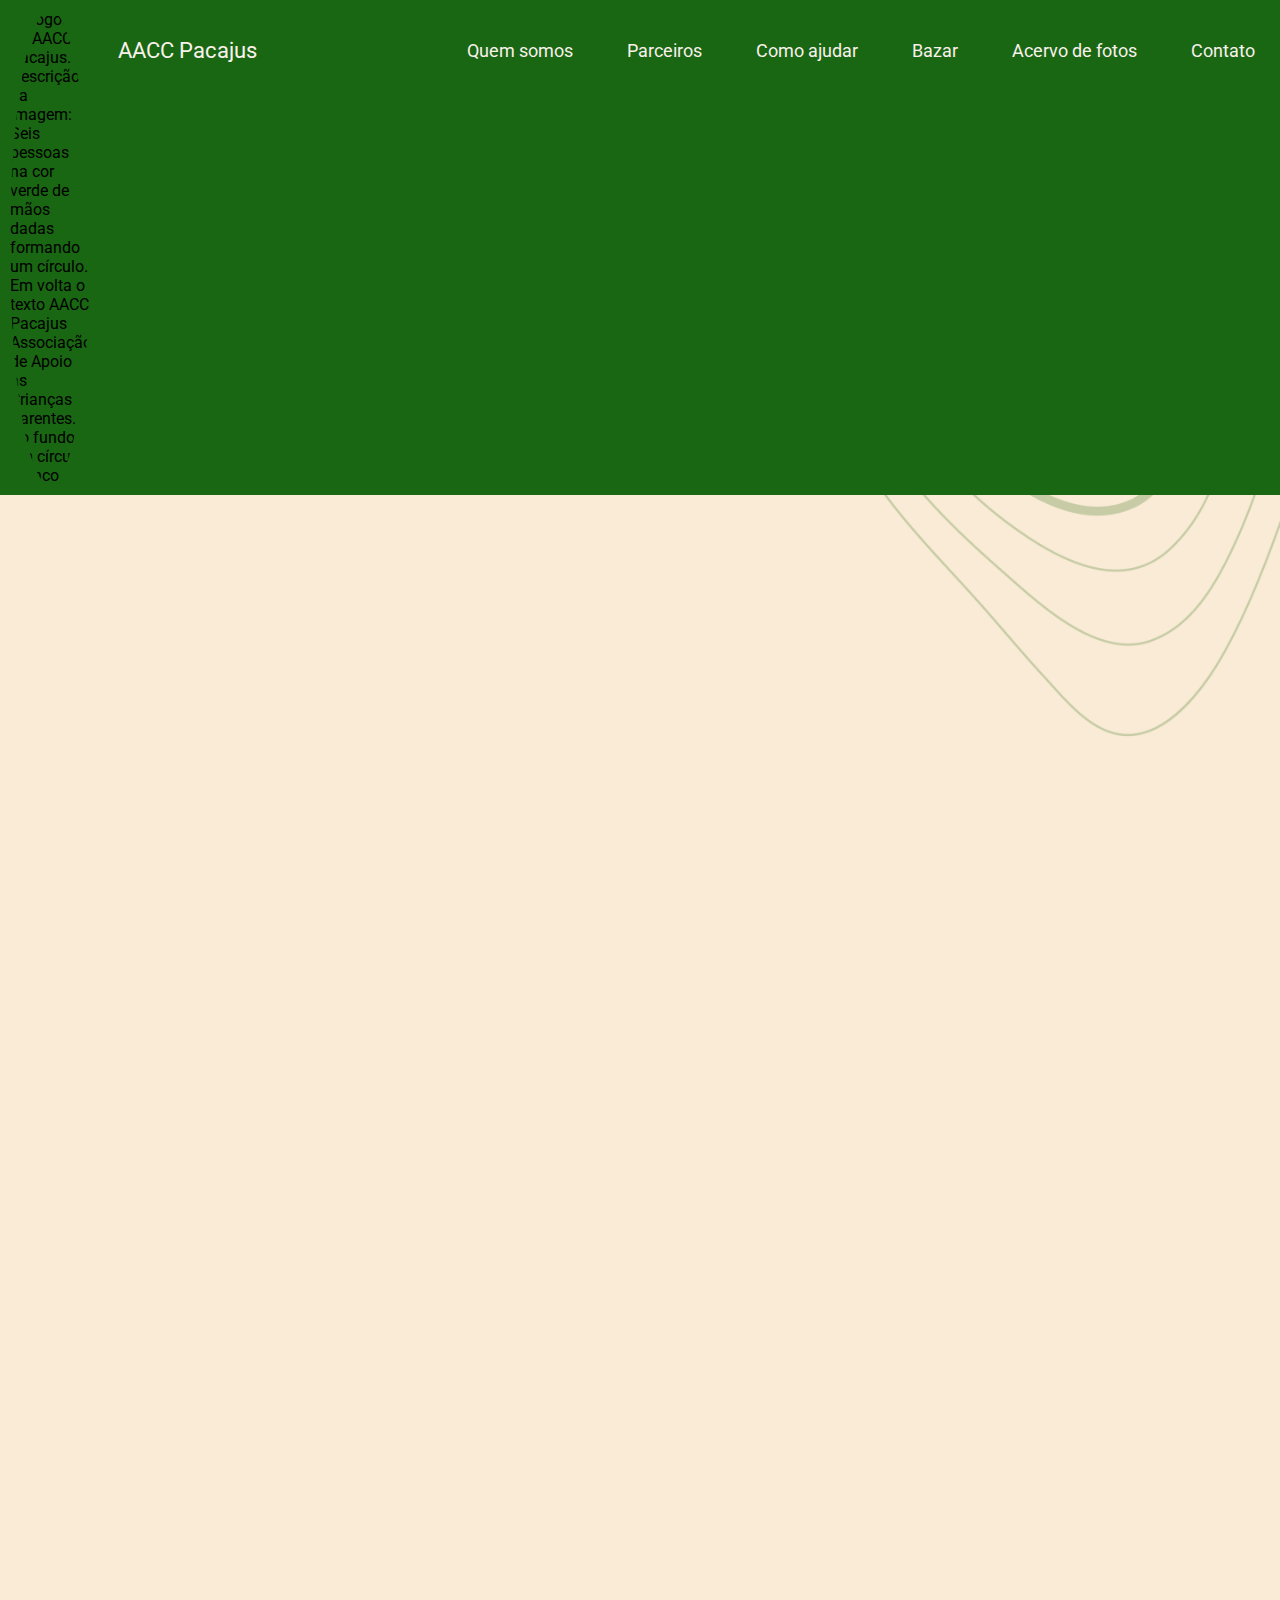
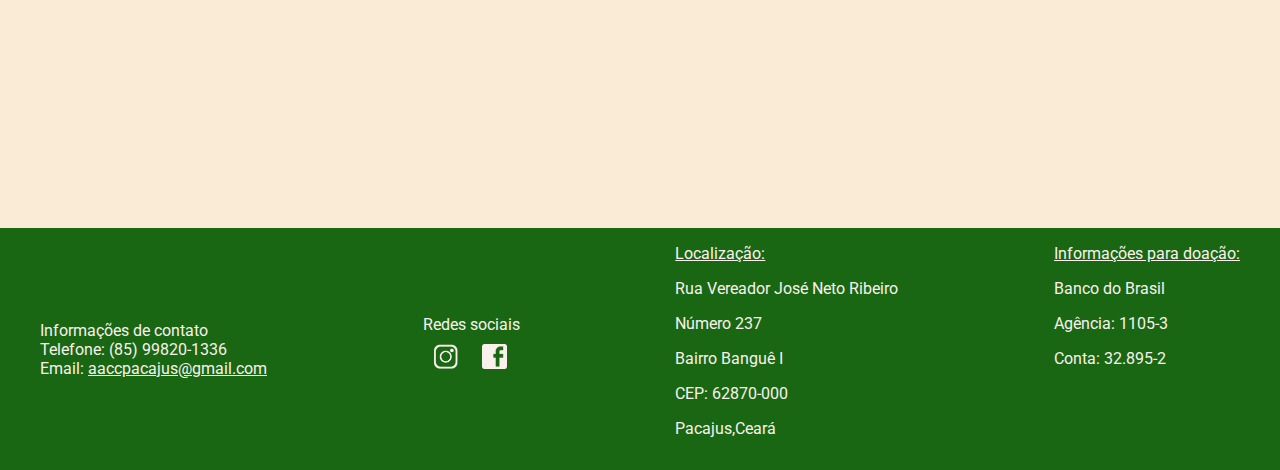
==== commit 70a66de1: "Formatação para celulares e tablets. Falta arrumar a navbar" ====
--- a/index.html
+++ b/index.html
@@ -8,7 +8,6 @@
     <link rel="stylesheet" href="home_styles.css">
     <link rel="shortcut icon" href="assets/logo_semFundo.png">
     <link href="https://fonts.googleapis.com/css2?family=Roboto:ital@1&display=swap" rel="stylesheet">
-    <link rel="stylesheet" href="https://cdnjs.cloudflare.com/ajax/libs/font-awesome/4.7.0/css/font-awesome.min.css">
     <script src="https://code.jquery.com/jquery-3.5.1.min.js"></script> 
 </head>
 <body>
@@ -23,7 +22,14 @@
                 <a id="nome" href="index.html" alt="Botão para página inicial AACC Pacajus">AACC Pacajus</a>
             </div>
             <nav class="nav">
-                <ul>
+
+                <div class="hamburger">
+                    <div class="line"></div>
+                    <div class="line"></div>
+                    <div class="line"></div>
+                </div>
+
+                <ul class="lista">
                     <li class="item_nav"><a href="quem_somos.html" class="link">Quem somos</a></li>
                     <li class="item_nav"><a href="parceiros.html"class="link">Parceiros</a></li>
                     <li class="item_nav"><a href="como_ajudar.html" class="link">Como ajudar</a></li>
@@ -191,7 +197,7 @@
             </div>
             <div class = "redes_sociais">
                 <div class="icones_redes_sociais">
-                    <header>Redes sociais</header>
+                    <header class="header_redes">Redes sociais</header>
                     <a href="https://www.instagram.com/aaccpacajus/" target="_blank"><img class = "logo_rede_social" src="assets/instagram.png" alt=""></a>
                     <a href="https://www.facebook.com/aaccpacajus" target="_blank"><img class = "logo_rede_social" src="assets/facebook.png" alt=""></a>
                 </div>
@@ -217,6 +223,7 @@
 <script src = "home_carrossel_fotos.js"></script>
 <script src="home_carrossel_depoimentos.js"></script>
 <script src="formatacao_navbar.js"></script>
+<script src="navbar_mobile_formatação.js"></script>
 <script>
 
     $(document).ready(function(){
--- a/home_styles.css
+++ b/home_styles.css
@@ -25,7 +25,7 @@
 .main_container{
     min-height: 100px;
     padding-bottom: 100px;
-    background: rgba(255, 255, 255, 0.78);
+    background: rgba(249, 233, 208, 0.78);
 }
 
 .conteudo_home{
@@ -148,10 +148,6 @@
       font-style: italic;
     }
   
-  .author {
-      color: black;
-    } 
-
   #h2_depoimentos{
       font-family: 'Roboto',sans-serif;
       font-size: 40px;
@@ -165,6 +161,7 @@
   .author{
       font-family: 'Roboto',sans-serif;
       font-size: 20px;
+      color: black;
   }
 
 /*
@@ -343,254 +340,65 @@
     /*   
                                             Formatações gerais  
     */
+
+    body{
+        background-color: blue;
+    }
+
+    .item_nav{
+        font-size: 6px;
+    }
+
+    .nav{
+        display: inline-block;
+        position: absolute;
+    }
+
+                                            /* Formatação carrossel de frases*/
+
+    .mySlides{
+        margin-right: 50px;
+    }
+                                         
+    .prev,.next{
+        margin-right: 50px;
+    }
     
-    body{
-        background: blue;
+                                            /* Carrossel de fotos */
+
+     .carousel{
+        display: none;
+    }
+
+                                                /* Footer */
+
+    .icones_redes_sociais{
+        padding: 8px 8px;
     }
     
-
-    /* 
-                                        Formatações da barra de navegação 
-    */
-
-    #header{
-        background-color: #2E8A54;
-        /*padding: 0 20px;*/
-        position: relative;
-        overflow: hidden;
-        transition: 0.4s;
-        width: 100%;
-        margin: 0;
-        z-index: 2;
-        top: 0;
-    }
-    
-    .lista_items{
-        position: absolute;
-        right: 0px;
-        height: 150vh;
-        top: 20vh;
-        display: flex;
-        flex-direction: column ;
-        color: red;
-        margin: auto;
-    }
-
-    .nav {
-        position: relative;
-        margin: auto;
-    }
-
-    .burger{
-        margin: auto;
-        width:16px;
-        height: auto;
-        display: auto;
-    }
-    
-
-    /* 
-                                            Formatações nossa história 
-    */
-
-    
-    /* 
-                                        Formatações do carrrosel de depoimentos 
-    */
-
-
-  #h2_depoimentos{
-      font-family: 'Roboto',sans-serif;
-      font-size: 30px;
-  }
-
-  .frase{
-      font-family: 'Roboto',sans-serif;
-      font-size: 30px;
-  }
-
-  .author{
-      font-family: 'Roboto',sans-serif;
-      font-size: 20px;
-  }
-
-    /* 
-                                            Formatações do carrossel de fotos 
-    */
-
-    .h3{
-        font-family: 'Roboto', sans-serif;
-        font-size: 30px;
-    }
-    
-    #link_acervo_carrossel {
-        color: black;
-        text-decoration: none;
-        text-transform: none;
-        font-family: 'Roboto', sans-serif;
-    }
-    
-    #link_acervo_carrossel:hover{
-        color: #2E8A54;
-    }
-    
-    /* Container das fotos */
-    .carousel_track_container {
-        position: relative;
-        width: 90%;
-        margin-left: 50px;
-        left: 0;
-        padding-top: 20px;
-      }
-      
-      /* Slides */
-    
-    .mySlidesFoto{
-        display: flex;
-        flex-direction: row;
-        justify-content: space-between;
-        align-items: center;
-        margin-left: 24px;
-    }
-      
-      /* Botões */
-      .prevFoto, .nextFoto {
-        cursor: pointer;
-        position: absolute;
-        top: 50%;
-        width: auto;
-        margin-top: -30px;
-        padding: 16px;
-        color: #888;
-        font-weight: bold;
-        font-size: 20px;
-        border-radius: 0 3px 3px 0;
-        user-select: none;
-      }
-      
-      /* Position the "next button" to the right */
-      .nextFoto {
-        position: absolute;
-        right: 0;
-        border-radius: 3px 0 0 3px;
-      }
-      
-      /* On hover, add a black background color with a little bit see-through */
-      .prevFoto:hover, .nextFoto:hover {
-        background-color: #2E8A54;
-        opacity: 0.8;
-        color: white;
-      }
-      
-      /* Container dos pontos */
-      .dotFoto-container {
-        text-align: center;
-        padding: 20px;
-        background-color: transparent;
-      }
-      
-      /* Pontos */
-      .dotFoto {
-        cursor: pointer;
-        height: 15px;
-        width: 15px;
-        margin: 0 2px;
-        background-color: #bbb;
-        border-radius: 50%;
-        display: inline-block;
-        transition: background-color 0.6s ease;
-      }
-      
-      /* Desmarcando pontos não ativados */
-      .active, .dotFoto:hover {
-        background-color: #717171;
-      }
-    
-      .carousel{
-        position: absolute;
-        height: 400px;
-        width: 90%;
-        margin: 0 auto;
-        padding: 10px;
-    }
-    
-    .carousel_image{
-        width: 110px;
-        height: 110px;
-        object-fit: cover;
-        margin-left: 45px;
-    }
-    
-    .carousel_nav{
-        display: flex;
-        flex-direction: row;
-        justify-content: center;
-        padding: 10px 0;
-        margin: 0 15px;
-    }
-
-    /* 
-                                            Formatações do footer 
-    */
-
-    .footer{
-        background-color:  #196712;
-        position: absolute;
-        bottom: 0;
-        width: 100%;
-        color: #FAF1ED;
-    }
-    
-    .informacoes,.informacoes_contato{
-        list-style: none;
-    }
-    
-    .link_rodape{
-        color: black;
-        text-decoration: none;
-        text-transform: none;
-    }
-    
-    .link_rodape:hover{
-        color:white;
-        font-style:italic;
-    }
-    
-    .informacoes{
-        display: flex;
-        flex-direction: row;
-        justify-content: space-between;
-        padding-left: 0px;
-    }
-    
-    .div_info_contato{
-        display: flex;
-        flex-direction: column;
-        justify-content: center;
-        align-items: center;
-    }
-    
+    .header_redes{
+        font-size: 16px;
+    }
+
     .logo_rede_social{
-    
         width: 20px;
         height: 20px;
-        margin: 10px;
-    }
-    
-    #info_doacao{
-        margin-right: 20px;
-    }
-    
+        margin: 5px;
+        padding-top: 5px;
+    }
+
+    .informacoes_contato{
+        font-size: 16px;
+    }
+
     #localizacao{
-        vertical-align: middle;
-    }
-    
-    .redes_sociais{
-        display: flex;
-        flex-direction: column;
-        justify-content: center;
-        top: 50%;
-    }
+        font-size: 16px;
+    }
+
+    #doacao{
+        font-size: 16px;
+    }
+
 }
 
 /*
@@ -609,348 +417,97 @@
 
 @media screen and (max-width: 500px){
 
-    /*   Formatações gerais  */
+                                    /*   Formatações gerais  */
+   .nav{
+       position:absolute;
+       display: inline-block;
+   }
+
+   .conteudo_home{
+       height: 1200px;
+   }
+
+                                    /* Formatações nossa história */
+
+    #head_nossa_historia{
+        font-size: 16px;
+    }
+
+    #paragrafo_nossa_historia{
+        font-size: 14px;
+    }
+
+                                         /* Carossel de frases */
+
+    #h2_depoimentos{
+        font-size: 18px;
+    }
+
+    .frase,.author{
+        font-size: 12px;
+    }
+
+    .dot{
+        width: 8px;
+        height: 8px;
+    }
     
-    body{
-        background: violet;
-    }
-
-    .conteudo_home{
-        height: 1250px;
-    }
-
-    .main_container{
-        min-height: 100px;
-        min-width: auto;
-        overflow: hidden;
-        display: block;
-        position: relative;
-        padding-bottom: 100px;
-        margin-bottom: auto;
-    }
+    .mySlides{
+       margin-right: 50px;
+    }
+
+    .prev,.next{
+        margin-right: 50px;
+    }
+
+                                                /* Call to action */
+
     
-    .conteudo_home{
-        margin-left: 60px;
-        display: inline-block;
-        flex-direction: row;
-        justify-content: baseline;
-        align-content: center;
-        background-color: none;
-        height: 1250px;
-        margin-bottom: 20px;
-        margin-top: 100px;
-        min-height: 60%;
-    }
-
-    /* Formatações da barra de navegação */
-
-    #header{
-        background-color: #2E8A54;
-        /*padding: 0 20px;*/
-        position: fixed;
-        overflow: hidden;
-        transition: 0.4s;
-        width: 100%;
-        margin: 0;
-        z-index: 99;
-        top: 0;
+    .call_to_action{
+        font-size: 18px;
+    }
+
+    .projetos,.whatsapp{
+        font-size: 14px;
+        padding: 5px;
+        margin-right: 20px;
+    }
+
+                                                /* Carrossel de fotos */
+
+    .carousel{
+        display: none;
+    }
+
+
+                                                /* Footer */
+
+    .icones_redes_sociais{
+        padding: 8px 8px;
     }
     
-    #header::after{
-        content: '';
-        display: table;
-        clear: both; 
-    }
-    
-    #logo_nome {
-        position: relative;
-        bottom: auto;
-        float: left;
-    }
-    
-    #logo {
-        width: 80px;
-        height: 100%;
-        border-radius: 50%;
-        float: left;
-        transition: 0.4s;
-        display: inline;
-        margin: 10px;
-        position: relative;
-    }
-    
-    #nome {
-        color: #000;
-        font-size: 22px;
-        margin-left: 18px;
-        transition: 0.4s;
-        display: inline;
-        position: relative;
-        float: right;
-        padding: 37.5px 0;
-        text-decoration: none;
-        text-transform: none;
-    }
-    
-    .nav {
-        position: relative;
-        bottom: auto;
-        float: right;
-    }
-    
-    .nav ul {
-        margin: 0;
-        padding: 0;
-    }
-    
-    .icon{
-        display: none;
-    }
-    
-    .item_nav{
-        list-style: none;
-        display: inline-block;
-        position: relative;
-        font-size: 18px;
-        transition: 0.4s;
-    }
-    
-    .link{
-        color: #000;
-        text-decoration: none;
-        text-transform: none;
-        padding: 39.5px 25px;
-        transition: 0.4s;
-        display: inline-block;
-    }
-    
-    #header a:hover{
-        color: #fff;
-    }
-    
-    #header a::before{
-        content: '';
-        display: block;
-        height: 5px;
-        width: 0;
-        background-color: #fff;
-        position: absolute;
-        top: 0;
-        left: 0;
-        transition: 0.1s;
-    }
-    
-    #header a:hover::before{
-        width: 100%;
-    }
-    
-    /* Formatações nossa história */
-
-    .nossa_historia{
-        height: 150px;
-        padding-top: 30px;
-        width: 88%;
-        padding-bottom: 30px;
-        display: inline-block;
-    }
-    
-    #head_nossa_historia{
-        color: black;
-        text-decoration: none;
-        text-transform: none;
-        font-family: 'Roboto', sans-serif;
-        font-size: 40px;
-    }
-    
-    #head_nossa_historia:hover{
-        color:#2E8A54;
-    }
-    
-    #head_nossa_historia::before{
-        background-color: #444444;
-        position: absolute;
-    }
-    
-    #paragrafo_nossa_historia{
-        font-family: 'Roboto', sans-serif;
-        font-size: 20px;
-    }
-
-    /* Formatações do carrrosel de depoimentos */
-
-
-    /* Container das frases */
- .slideshow-container {
-    position: relative;
-    width: 90%;
-    margin-left: 50px;
-    left: 0;
-  }
-  
-  /* Slides */
-  .mySlides {
-    display: none;
-    padding: 80px;
-    text-align: center;
-  }
-  
-  /* Botões */
-  .prev, .next {
-    cursor: pointer;
-    position: absolute;
-    top: 50%;
-    width: auto;
-    margin-top: -30px;
-    padding: 16px;
-    color: #888;
-    font-weight: bold;
-    font-size: 20px;
-    border-radius: 0 3px 3px 0;
-    user-select: none;
-  }
-  
-  /* Position the "next button" to the right */
-  .next {
-    position: absolute;
-    right: 0;
-    border-radius: 3px 0 0 3px;
-  }
-  
-  /* On hover, add a black background color with a little bit see-through */
-  .prev:hover, .next:hover {
-    background-color: #2E8A54;
-    opacity: 0.8;
-    color: white;
-  }
-  
-  /* Container dos pontos */
-  .dot-container {
-    text-align: center;
-    padding: 20px;
-    background-color: transparent;
-  }
-  
-  /* Pontos */
-  .dot {
-    cursor: pointer;
-    height: 15px;
-    width: 15px;
-    margin: 0 2px;
-    background-color: #bbb;
-    border-radius: 50%;
-    display: inline-block;
-    transition: background-color 0.6s ease;
-  }
-  
-  /* Desmarcando pontos não ativados */
-  .active, .dot:hover {
-    background-color: #717171;
-  }
-  
-  /* Fonte itálica */
-  q {
-      font-style: italic;
-    }
-  
-  .author {
-      color: black;
-    } 
-
-  #h2_depoimentos{
-      font-family: 'Roboto',sans-serif;
-      font-size: 30px;
-  }
-
-  .frase{
-      font-family: 'Roboto',sans-serif;
-      font-size: 30px;
-  }
-
-  .author{
-      font-family: 'Roboto',sans-serif;
-      font-size: 20px;
-  }
-    
-    /* Formatações do carrossel de fotos */
-
-    .h3{
-        font-family: 'Roboto', sans-serif;
-        font-size: 22px;
-        margin-right: 20px;
-    }
-
-    .carousel_image{
-        width: 50px;
-        height: 50px ;
-        object-fit: cover;
-        margin-left: 25px;
-        margin-right: 20px;
-    };    
-
-    /* Formatações do footer */
-    
-    .footer{
-        background-color:  #196712;
-        position: fixed;
-        bottom: 0;
-        width: 100%;
-        color: #FAF1ED;
-        flex-shrink: 0;
-    }
-    
-    .informacoes,.informacoes_contato{
-        list-style: none;
-    }
-    
-    .link_rodape{
-        color: #FAF1ED;
-        text-decoration: underline;
-        text-transform: none;
-    }
-    
-    .link_rodape:hover{
-        background-color: #FAF1ED;
-        text-decoration: none;
-        font-style:italic;
-        color: #196712;
-    }
-    
-    .informacoes{
-        display: flex;
-        flex-direction: row;
-        justify-content: space-between;
-        padding-left: 0px;
-    }
-    
-    .div_info_contato{
-        display: flex;
-        flex-direction: column;
-        justify-content: center;
-        align-items: center;
-    }
-    
+    .header_redes{
+        font-size: 10px;
+    }
+
     .logo_rede_social{
-        color: #FAF1ED;
-        width: 25px;
-        height: 25px;
-        margin: 10px;
-    }
-    
-    #info_doacao{
-        margin-right: 40px;
-    }
-    
+        width: 10px;
+        height: 10px;
+        margin: 5px;
+    }
+
+    .informacoes_contato{
+        font-size: 10px;
+    }
+
     #localizacao{
-        vertical-align: middle;
-    }
-    
-    .redes_sociais{
-        display: flex;
-        flex-direction: column;
-        justify-content: center;
-        top: 50%;
-    }
-    
-}
-
-
+        font-size: 10px;
+    }
+
+    #doacao{
+        font-size: 10px;
+    }
+
+}
+
+
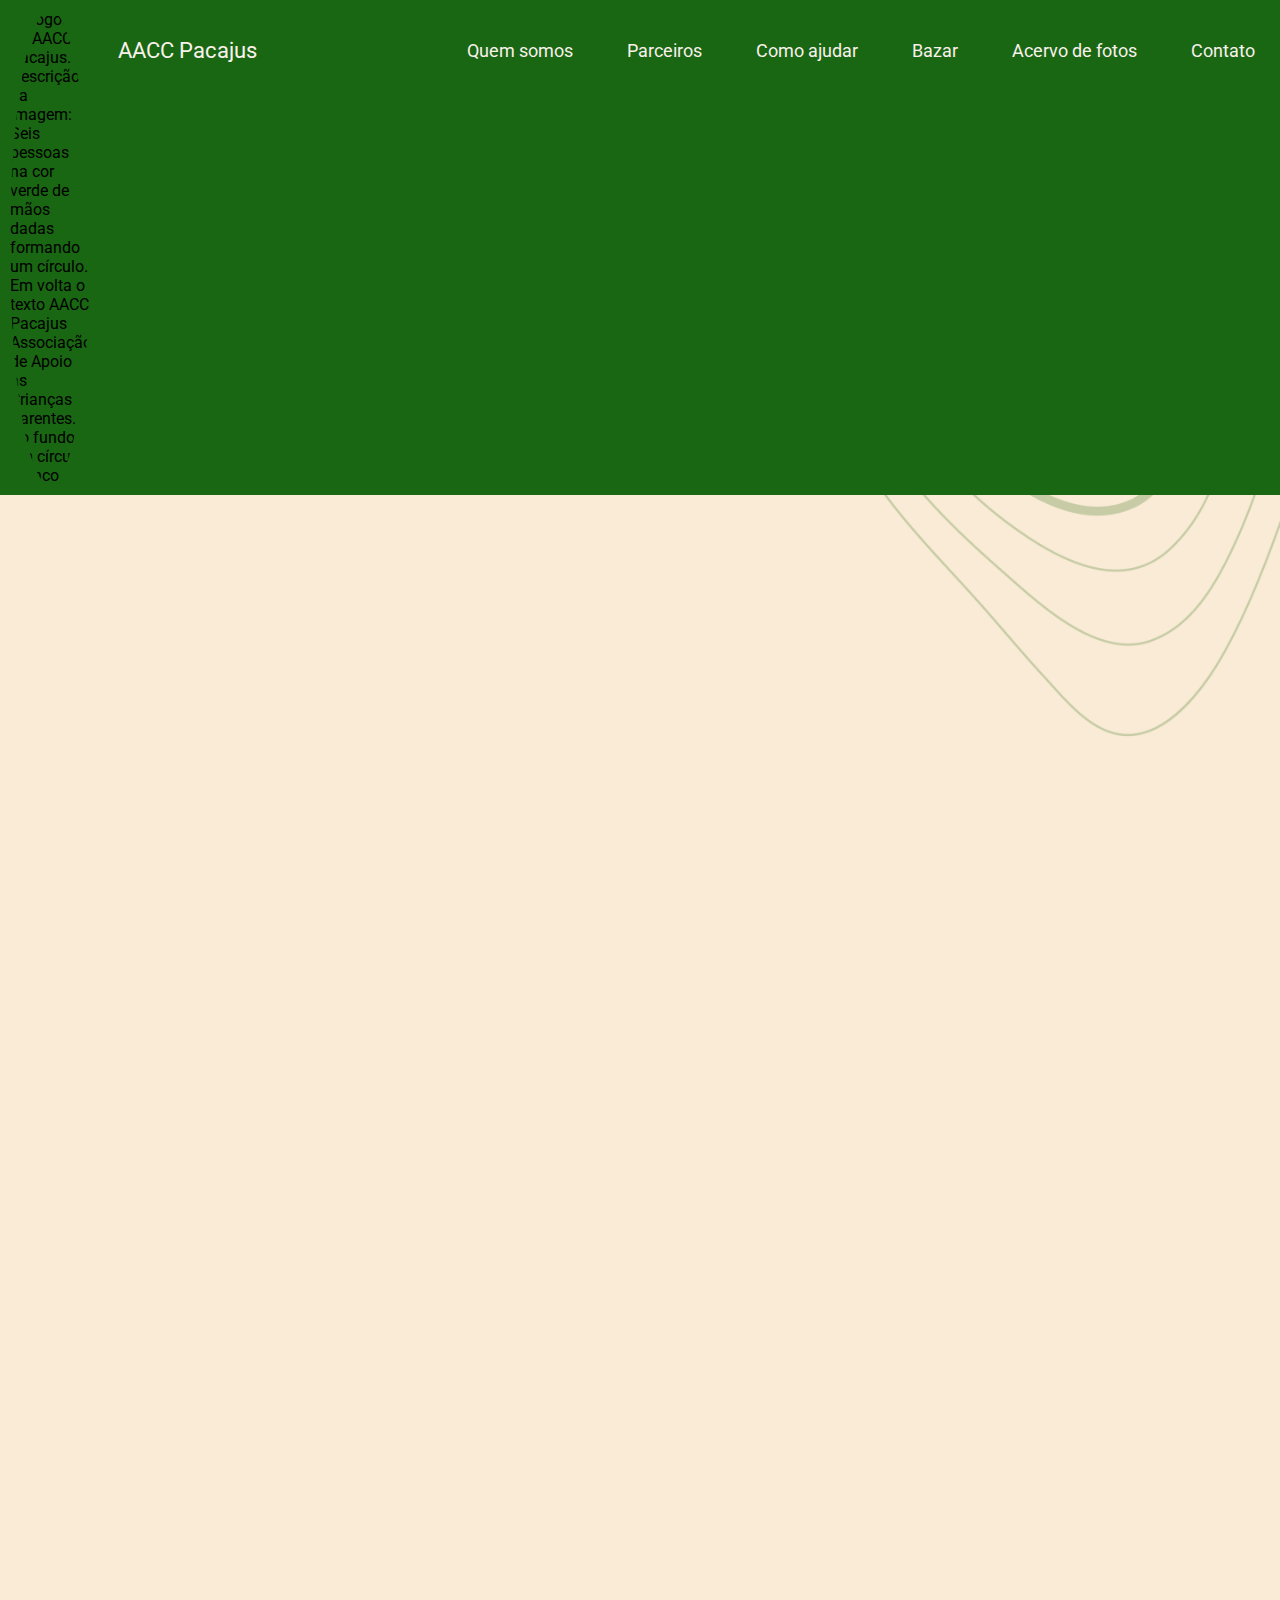
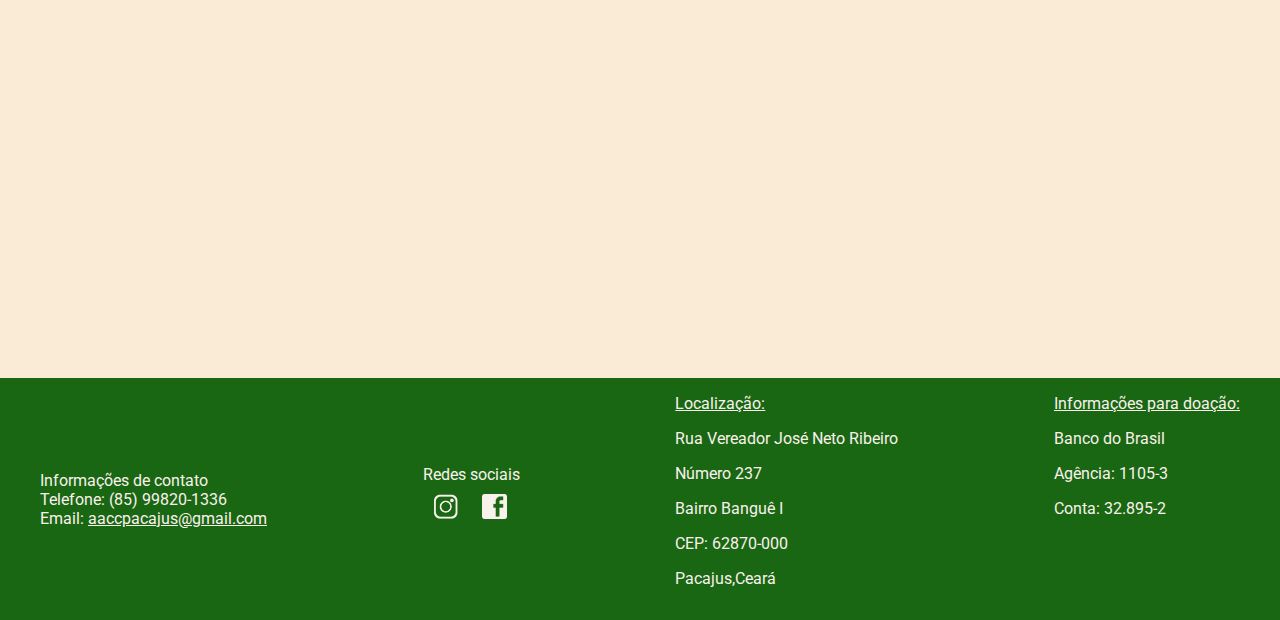
==== commit ff33f30d: "Responsividade do carrossel de fotos e correção dos botões" ====
--- a/index.html
+++ b/index.html
@@ -23,12 +23,6 @@
             </div>
             <nav class="nav">
 
-                <div class="hamburger">
-                    <div class="line"></div>
-                    <div class="line"></div>
-                    <div class="line"></div>
-                </div>
-
                 <ul class="lista">
                     <li class="item_nav"><a href="quem_somos.html" class="link">Quem somos</a></li>
                     <li class="item_nav"><a href="parceiros.html"class="link">Parceiros</a></li>
@@ -37,6 +31,7 @@
                     <li class="item_nav"><a href="acervo.html" class="link">Acervo de fotos</a></li>
                     <li class="item_nav"><a href="contato.html" class="link">Contato</a></li>
                 </ul>
+                
             </nav>
         </header>
 
@@ -52,10 +47,13 @@
             <div>
 
                 <p id="paragrafo_nossa_historia">
-                    Somos uma entidade sem fins lucrativos que mantém uma escola com atendimento educacional e 
-                    alimentação em tempo parcial para quase 70 crianças carentes. 
-                    Atuamos com muita dedicação e responsabilidade há mais de 35 anos no município de Pacajus(Ce).
-
+                    A ASSOCIAÇÃO DE APOIO ÀS CRIANÇAS CARENTES - AACC é uma entidade filantrópica 
+                    sem fins lucrativos. É mantida por meio de doações, parcerias e 
+                    convênios com instituições públicas, privadas e de pessoas físicas. 
+                    Atuamos no estado do Ceará há 23 anos, especificamente no município de Pacajus 
+                    e nossa principal finalidade é a promoção gratuita da educação, 
+                    bem como desenvolver e apoiar projetos nas áreas de cultura, saúde, assistência social, 
+                    meio-ambiente e áreas científicas.
             </p>
 
         </div>
@@ -147,6 +145,8 @@
 
                                     <!-- Carrossel com as fotos -->
 
+            <a href="acervo.html" class="link_fotos"><button class="fotos">Veja nosso acervo de fotos!</button></a>
+
             <div class="carousel_track_container">
                 <div class="carousel_track">
                     <div class="mySlidesFoto">
@@ -296,11 +296,12 @@
         },1600)
     })
 
-    $(document).ready(function(){
-        $('.botoes_ajuda').hide();
-        setTimeout(function(){
-            $('#link_acervo_carrossel').fadeIn('slow')
-        },1800)
+
+    $(document).ready(function(){
+        $('.fotos').hide();
+        setTimeout(function(){
+            $('.fotos').fadeIn('slow')
+        },2000)
     })
 
     $(document).ready(function(){
--- a/home_styles.css
+++ b/home_styles.css
@@ -34,7 +34,7 @@
     justify-content: baseline;
     align-content: center;
     background-color: none;
-    height: 1850px;
+    height: 2000px;
     margin-bottom: 20px;
     margin-top: 100px;
     min-height: 60%;
@@ -46,6 +46,7 @@
     width: 100%;
     padding-bottom: 30px;
     display: inline-block;
+    margin-bottom: 50px;
 }
 
 #head_nossa_historia{
@@ -68,6 +69,8 @@
 #paragrafo_nossa_historia{
     font-family: 'Roboto', sans-serif;
     font-size: 20px;
+    margin-right: 100px;
+    
 }
 /*
 
@@ -237,8 +240,7 @@
     display: flex;
     flex-direction: row;
     justify-content: space-between;
-    align-items: center;
-    margin-left: 24px;
+    margin-left: 7%;
 }
   
   /* Botões */
@@ -303,20 +305,21 @@
 }
 
 .carousel_image{
-    width: 250px;
-    height: 250px;
+    width: 30%;
+    height: 30%;
     object-fit: cover;
-    margin-left: 75px;
+    display: inline-block;
 }
 
 .carousel_nav{
     display: flex;
     flex-direction: row;
     justify-content: center;
-    padding: 10px 0;
-    margin: 0 15px;
-}
-
+}
+
+.link_fotos{
+    display: none;
+}
 
 
 /*
@@ -341,12 +344,8 @@
                                             Formatações gerais  
     */
 
-    body{
-        background-color: blue;
-    }
-
     .item_nav{
-        font-size: 6px;
+        margin-right: -30px;
     }
 
     .nav{
@@ -354,6 +353,10 @@
         position: absolute;
     }
 
+    .conteudo_home{
+        height: 2250px;
+    }
+
                                             /* Formatação carrossel de frases*/
 
     .mySlides{
@@ -363,13 +366,54 @@
     .prev,.next{
         margin-right: 50px;
     }
+
+    #h2_depoimentos{
+        margin-right: 18px;
+    }
+
+                                            /* Call to action */
+
+    .projetos,.whatsapp{
+        font-size: 25px;
+        padding: 5px;
+        margin-right: 20px;
+    }
+
+    .call_to_action{
+        margin-right: 20px;
+        margin-bottom: 50px;
+    }
     
                                             /* Carrossel de fotos */
 
-     .carousel{
-        display: none;
-    }
-
+    .carousel_track_container,.prevFoto,.nextFoto,.dot-container,.prevFoto:hover,.nextFoto:hover{
+        display: none !important;
+    }
+
+    .link_fotos{
+        display: block;
+        text-decoration: none;
+        margin-left: 150px;
+        margin-top: 100px;
+    }
+
+    .fotos{
+        display: block;
+        justify-content: center;
+        background-color: #196712;
+        color: white;
+        border-radius: 10px;
+        font-size: 25px;
+        padding: 10px 10px 10px 10px;
+        cursor: pointer;
+        font-family: sans-serif; 
+    }
+
+    .fotos:hover{
+        background-color: white;
+        color:#196712;
+        transition: 0.3s;
+    }
                                                 /* Footer */
 
     .icones_redes_sociais{
@@ -418,33 +462,36 @@
 @media screen and (max-width: 500px){
 
                                     /*   Formatações gerais  */
+    
    .nav{
        position:absolute;
        display: inline-block;
    }
 
    .conteudo_home{
-       height: 1200px;
+       height: 2600px;
    }
 
+
                                     /* Formatações nossa história */
 
     #head_nossa_historia{
-        font-size: 16px;
+        font-size: 26px;
     }
 
     #paragrafo_nossa_historia{
-        font-size: 14px;
+        font-size: 20px;
+        margin-right: 15px;
     }
 
                                          /* Carossel de frases */
 
     #h2_depoimentos{
-        font-size: 18px;
+        font-size: 26px;
     }
 
     .frase,.author{
-        font-size: 12px;
+        font-size: 20px;
     }
 
     .dot{
@@ -464,20 +511,52 @@
 
     
     .call_to_action{
+        font-size: 26px;
+    }
+
+    .projetos,.whatsapp{
         font-size: 18px;
-    }
-
-    .projetos,.whatsapp{
-        font-size: 14px;
         padding: 5px;
         margin-right: 20px;
     }
 
                                                 /* Carrossel de fotos */
 
-    .carousel{
+    .h3{
+        margin-right: 100px;
+        font-size: 26px;
+        text-align: center;
+    }
+
+    .carousel_track_container,.prevFoto,.nextFoto,.dot-container,.prevFoto:hover,.nextFoto:hover{
         display: none;
     }
+
+    .link_fotos{
+        display: block;
+        text-decoration: none;
+        margin-left: 5px;
+        margin-top: 100px;
+    }
+
+    .fotos{
+        display: block;
+        justify-content: center;
+        background-color: #196712;
+        color: white;
+        border-radius: 10px;
+        font-size: 25px;
+        padding: 10px 10px 10px 10px;
+        cursor: pointer;
+        font-family: sans-serif; 
+    }
+
+    .fotos:hover{
+        background-color: white;
+        color:#196712;
+        transition: 0.3s;
+    }
+                                            
 
 
                                                 /* Footer */
